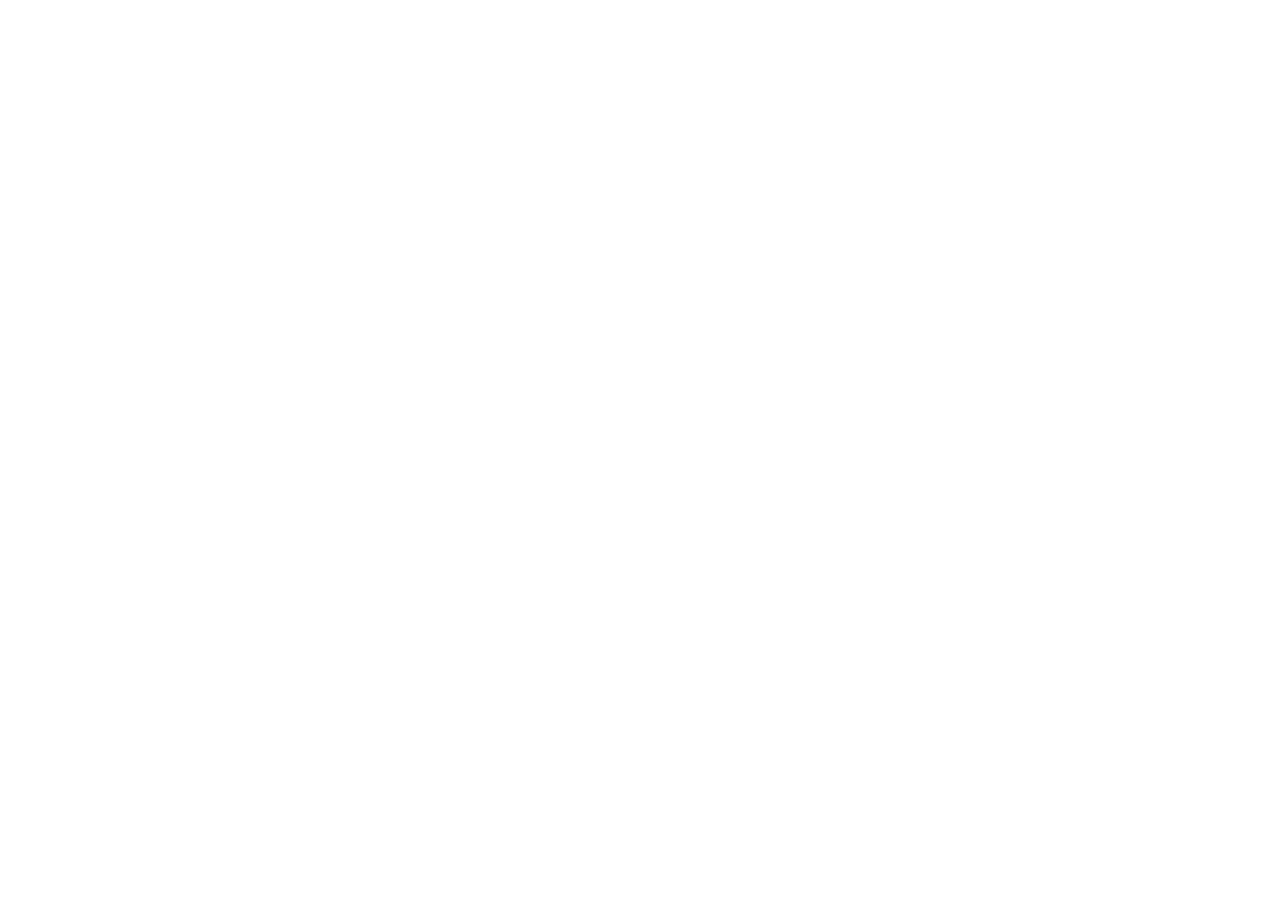
==== bonus/esercizio_mail_bonus/index.html @ 7cffb4dc "bonus-dadi_setup-html-js" ====
<!DOCTYPE html>
<html lang="en">
<head>
    <meta charset="UTF-8">
    <meta http-equiv="X-UA-Compatible" content="IE=edge">
    <meta name="viewport" content="width=device-width, initial-scale=1.0">
    <title>invito mail</title>
</head>
<body>
    
    <script src="main.js"></script>
</body>
</html>
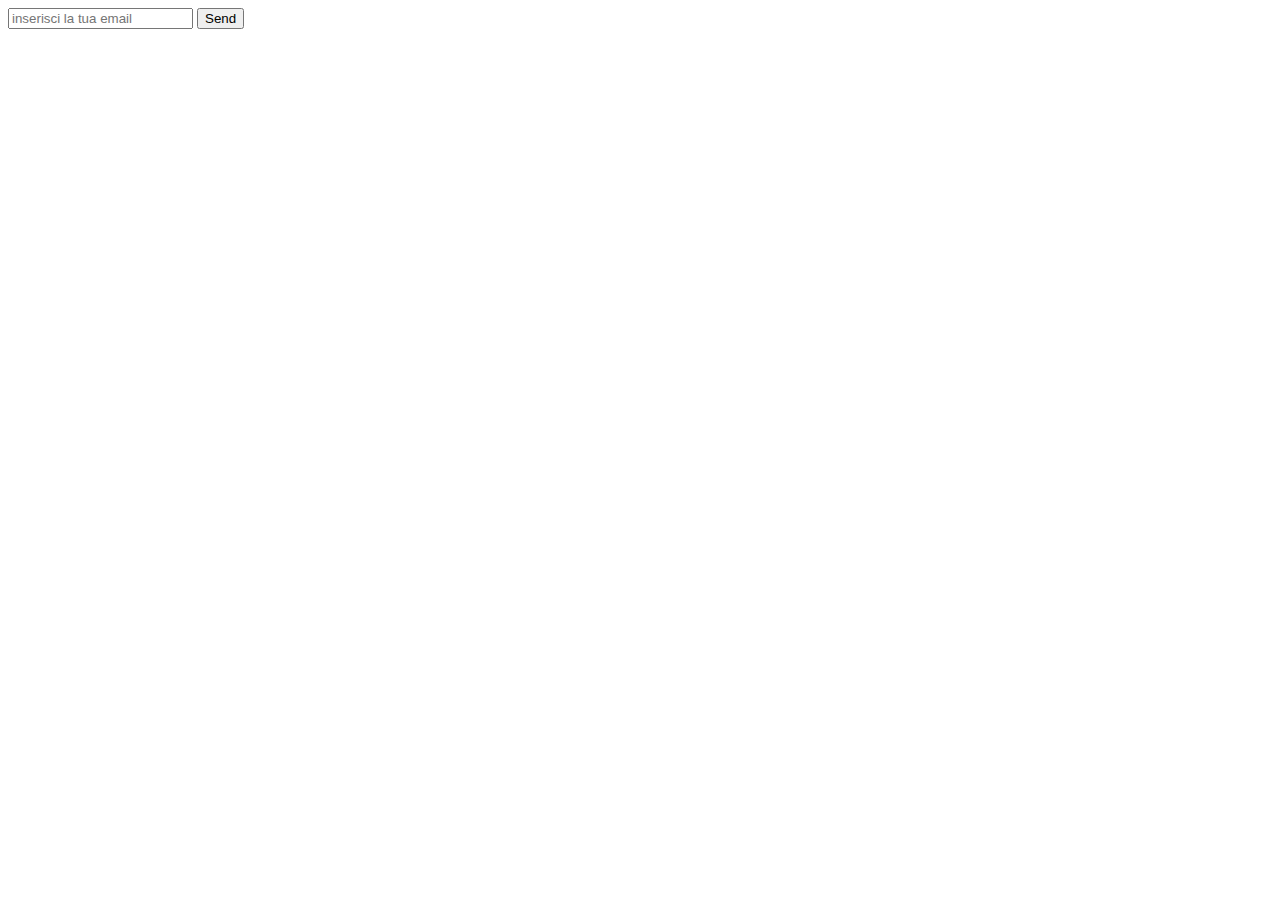
==== commit 2c479ecd: "mail-bonus_base-completo" ====
--- a/bonus/esercizio_mail_bonus/index.html
+++ b/bonus/esercizio_mail_bonus/index.html
@@ -7,6 +7,12 @@
     <title>invito mail</title>
 </head>
 <body>
+    <form action="#">
+        <input id="email" type="text" placeholder="inserisci la tua email">
+        <input id="button" type="button" value="Send">
+    </form>
+
+    <h2></h2>
     
     <script src="main.js"></script>
 </body>
